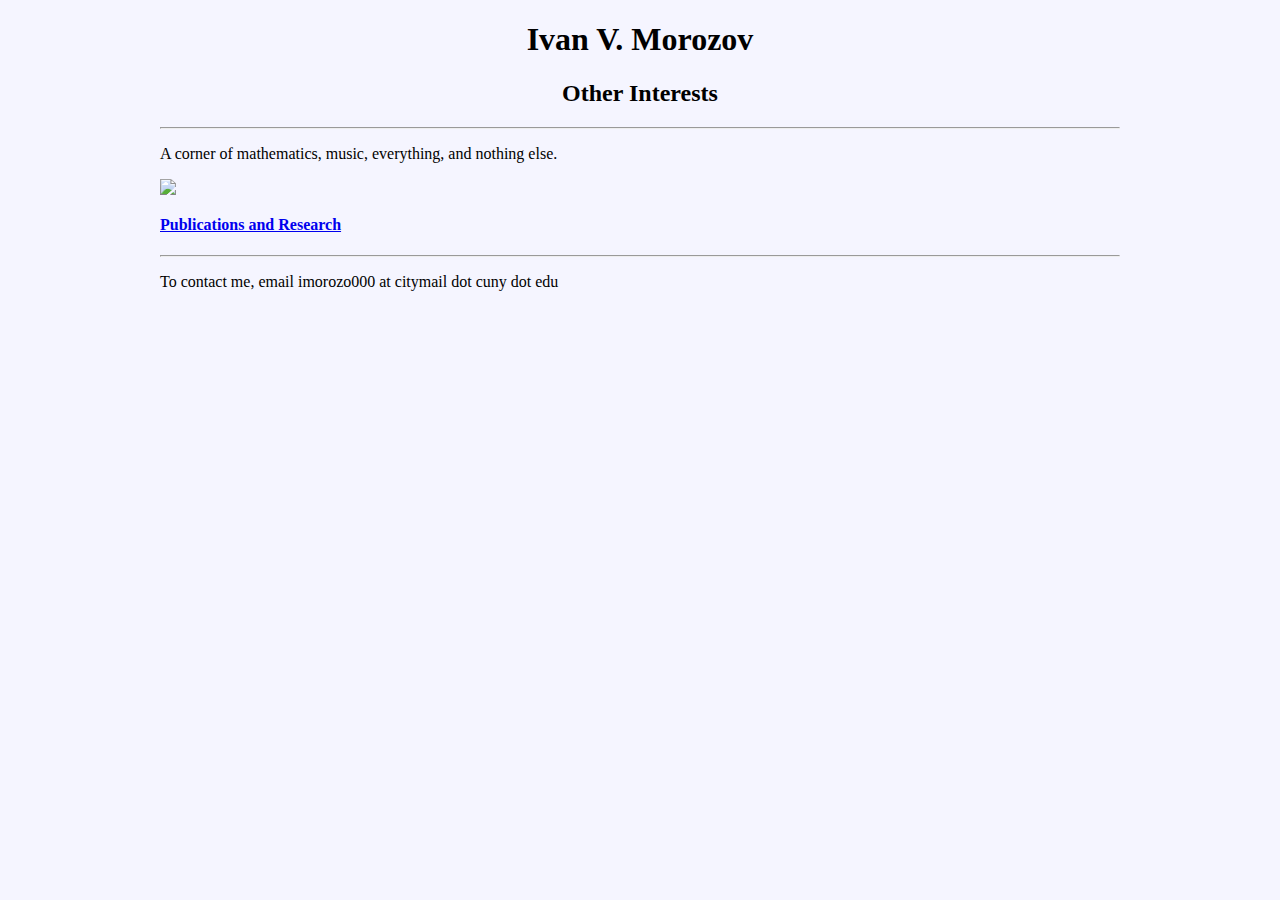
==== other.html @ fa692311 "Create other.html" ====
<!DOCTYPE html>
<html>
<head>
<link rel="stylesheet" href="styles.css">
</head>
<body>

<h1 align="center">Ivan V. Morozov</h1>
<h2 align="center">Other Interests</h3>
<hr>

<p>A corner of mathematics, music, everything, and nothing else.</p>

<img src="images/morin.png" width=200px>

<h4><a href="research.html">Publications and Research</a></h3>

<hr>

<p>To contact me, email imorozo000 at citymail dot cuny dot edu</p>

</body>
</html>
---- styles.css ----
body {
	width: 75%;
	margin: 0 auto;
	background-color: #F5F5FF;
	background-image: url(https://assets.onecompiler.app/434gzgq3g/43cksyabu/wallpaper.png);
	}

.img-container {
	float: left;
	padding: 5px;
	}

img, figcaption {
	display: table-row;
	}

.gap {
	margin-top: 1cm;
	}

.gop {
	margin-bottom: 1cm;
	}
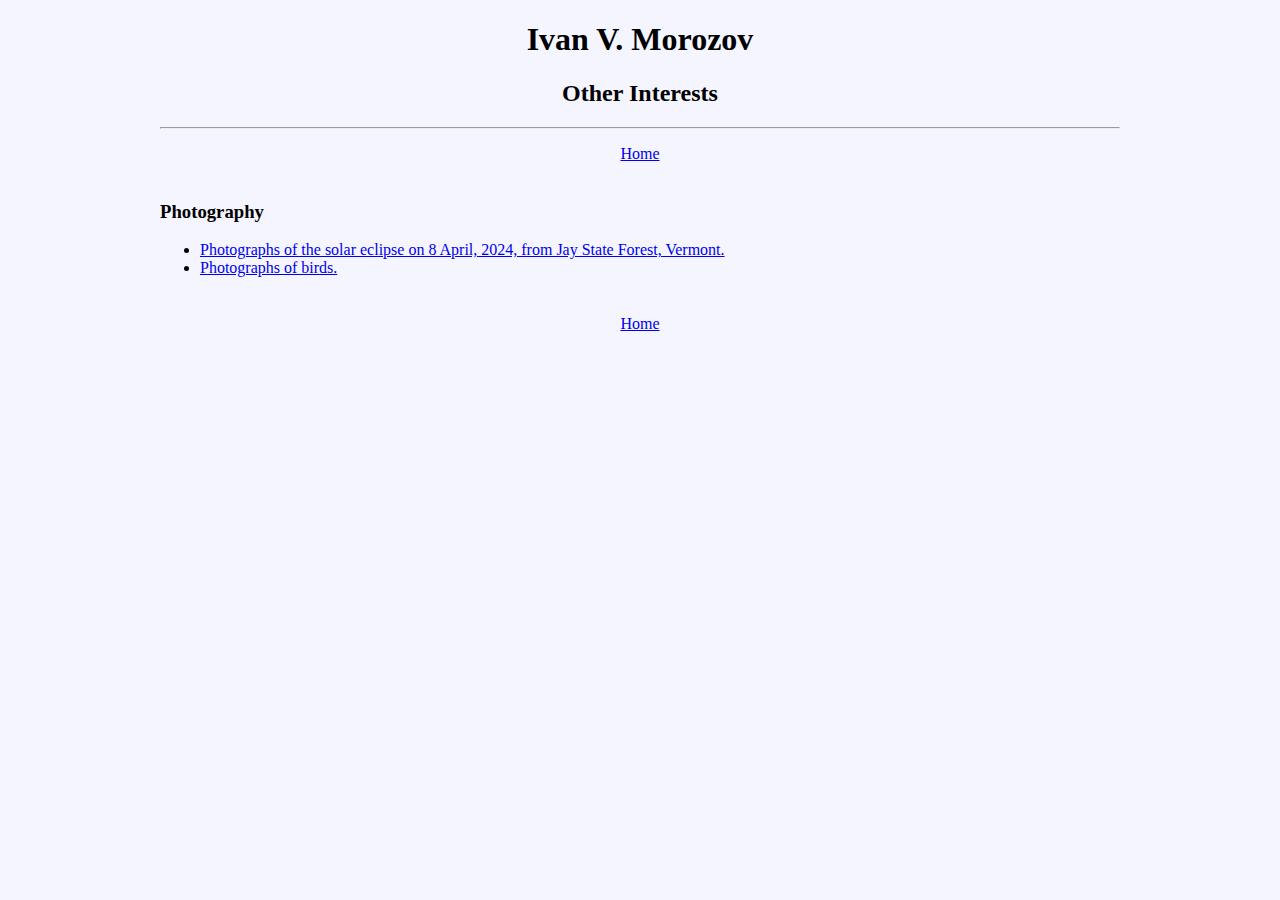
==== commit ce35384b: "Update other.html" ====
--- a/other.html
+++ b/other.html
@@ -9,15 +9,14 @@
 <h2 align="center">Other Interests</h3>
 <hr>
 
-<p>A corner of mathematics, music, everything, and nothing else.</p>
+<p align="center" class="gop"><a href="index.html">Home</a></p>
+<h3>Photography</h3>
+<ul>
+<li><a href="other/eclipse08042024.html">Photographs of the solar eclipse on 8 April, 2024, from Jay State Forest, Vermont.</a></li>
+<li><a href="other/birds.html">Photographs of birds.</a></li>
+</ul>
 
-<img src="images/morin.png" width=200px>
-
-<h4><a href="research.html">Publications and Research</a></h3>
-
-<hr>
-
-<p>To contact me, email imorozo000 at citymail dot cuny dot edu</p>
+<p align="center" class="gap"><a href="index.html">Home</a>
 
 </body>
 </html>
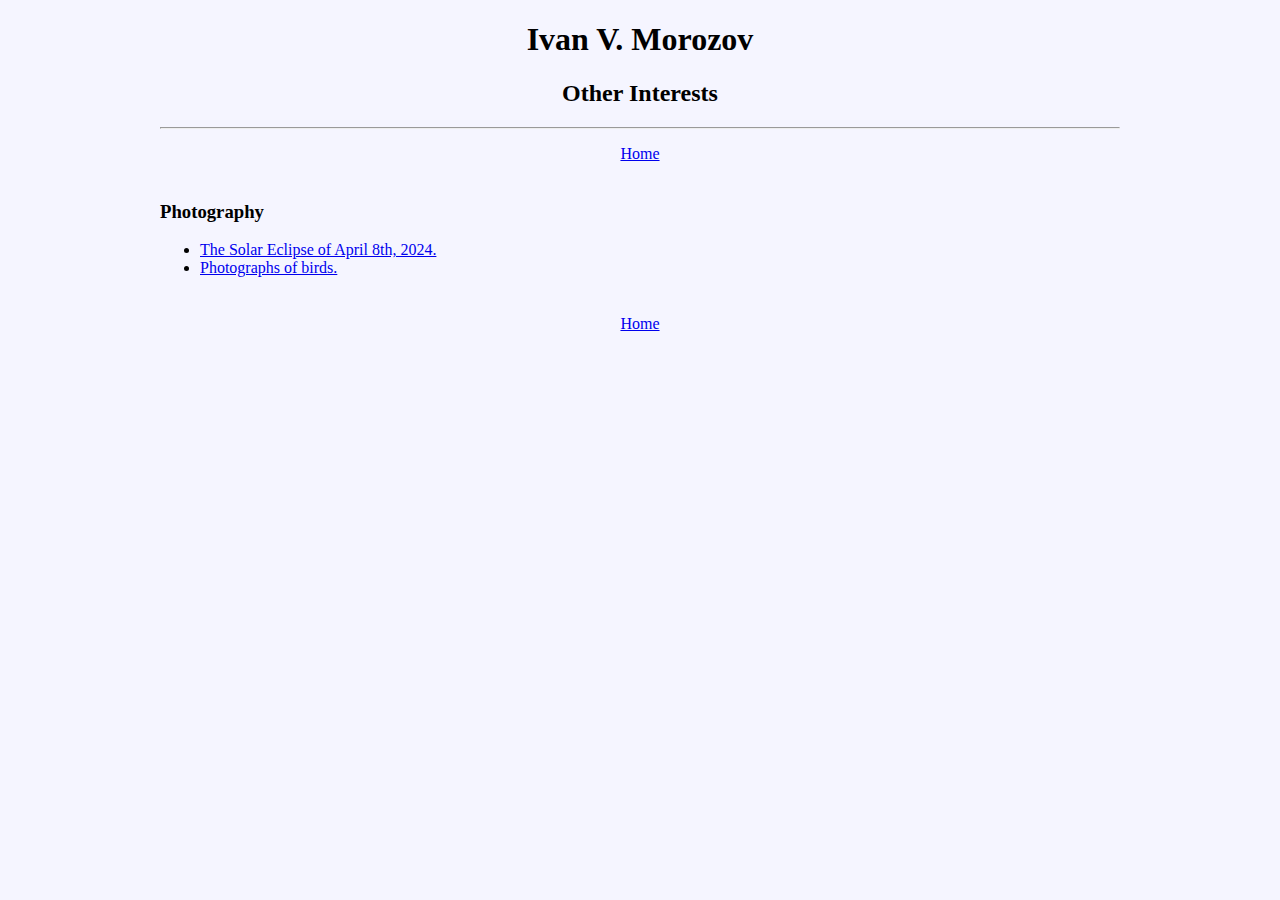
==== commit 9ad130a6: "Update other.html" ====
--- a/other.html
+++ b/other.html
@@ -12,7 +12,7 @@
 <p align="center" class="gop"><a href="index.html">Home</a></p>
 <h3>Photography</h3>
 <ul>
-<li><a href="other/eclipse08042024.html">Photographs of the solar eclipse on 8 April, 2024, from Jay State Forest, Vermont.</a></li>
+<li><a href="other/eclipse08042024.html">The Solar Eclipse of April 8th, 2024.</a></li>
 <li><a href="other/birds.html">Photographs of birds.</a></li>
 </ul>
 
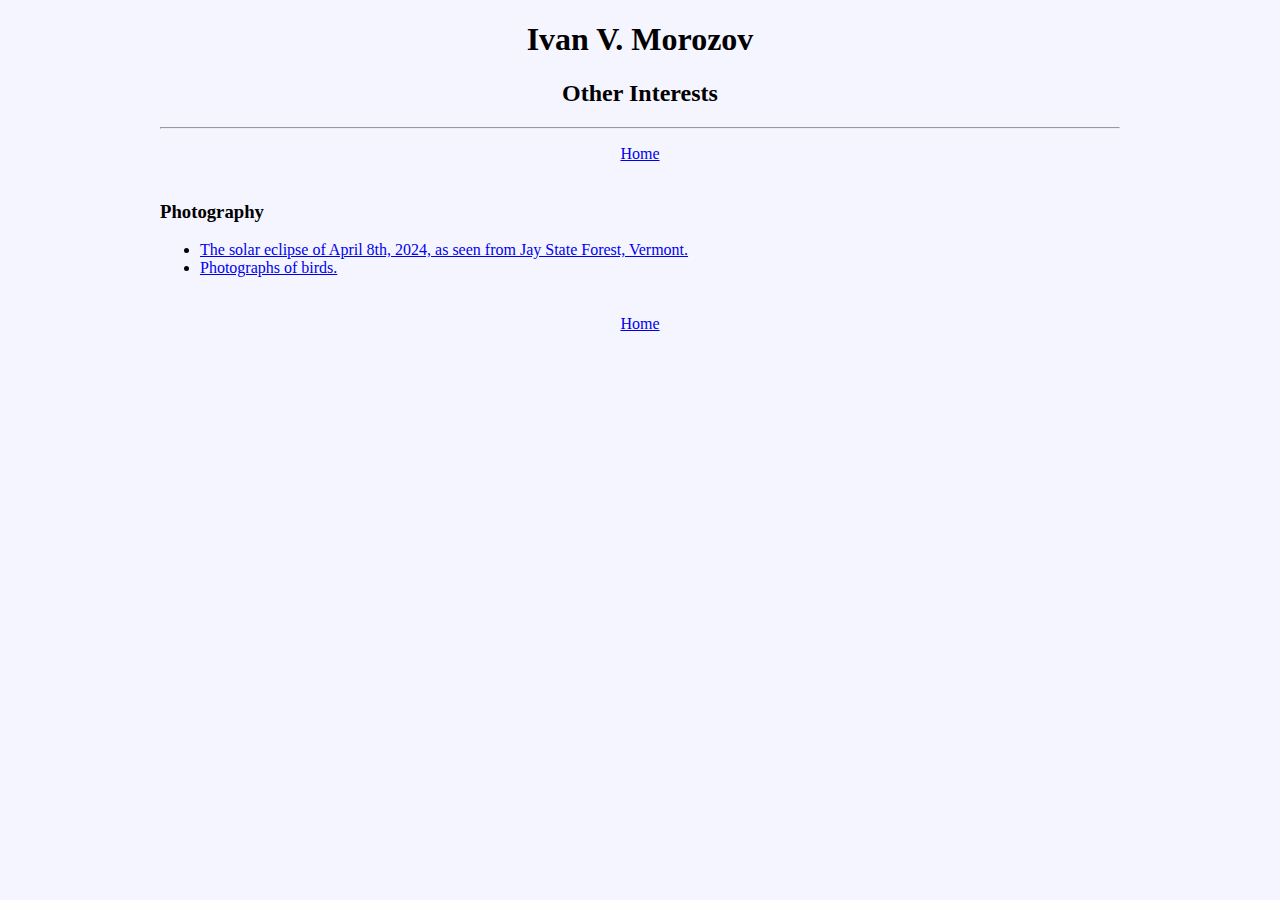
==== commit bb412093: "Update other.html" ====
--- a/other.html
+++ b/other.html
@@ -12,7 +12,7 @@
 <p align="center" class="gop"><a href="index.html">Home</a></p>
 <h3>Photography</h3>
 <ul>
-<li><a href="other/eclipse08042024.html">The Solar Eclipse of April 8th, 2024.</a></li>
+<li><a href="other/eclipse08042024.html">The solar eclipse of April 8th, 2024, as seen from Jay State Forest, Vermont.</a></li>
 <li><a href="other/birds.html">Photographs of birds.</a></li>
 </ul>
 
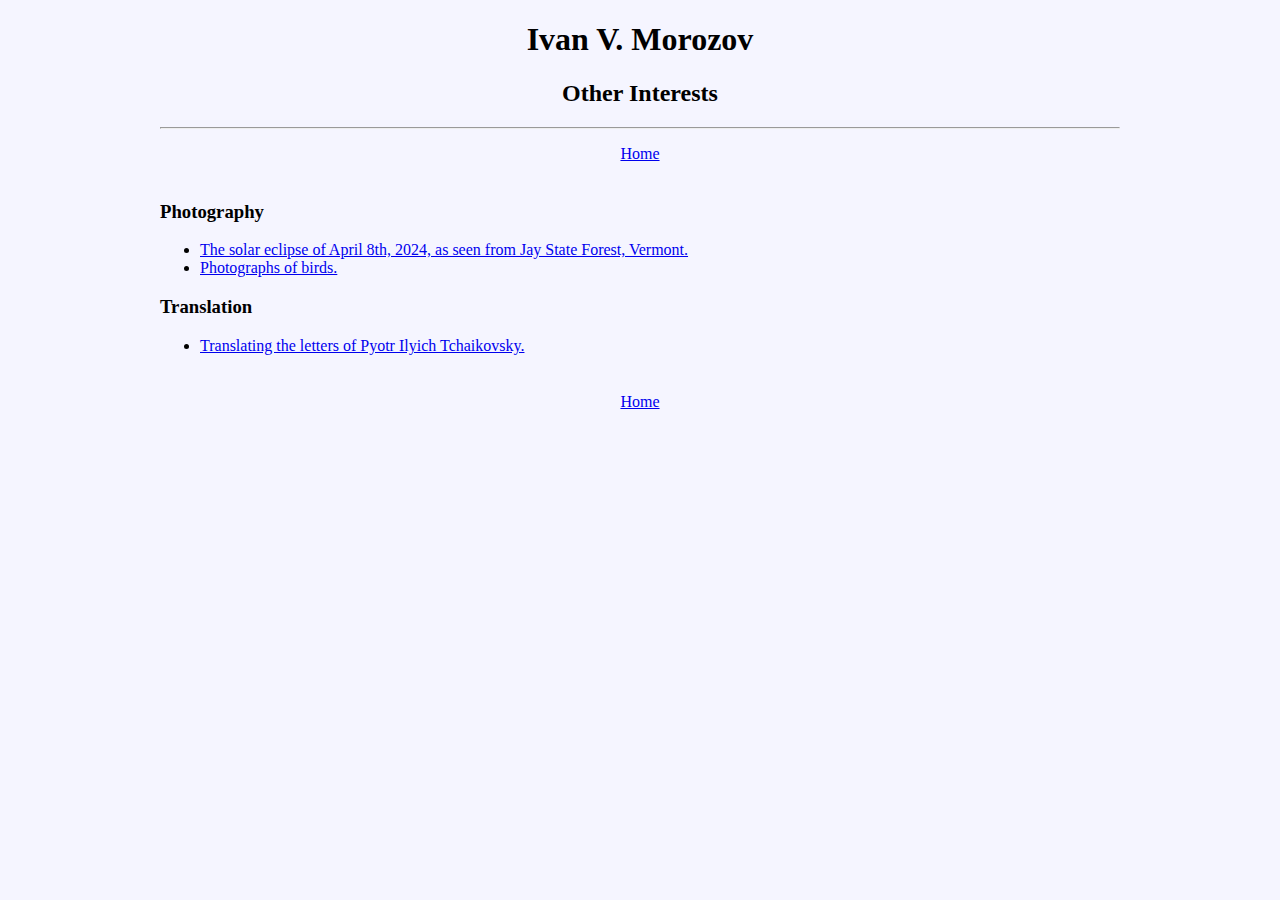
==== commit a091c1ae: "Update other.html" ====
--- a/other.html
+++ b/other.html
@@ -15,6 +15,10 @@
 <li><a href="other/eclipse08042024.html">The solar eclipse of April 8th, 2024, as seen from Jay State Forest, Vermont.</a></li>
 <li><a href="other/birds.html">Photographs of birds.</a></li>
 </ul>
+<h3>Translation</h3>
+<ul>
+<li><a href="other/tchaikovsky.html">Translating the letters of Pyotr Ilyich Tchaikovsky.</a></li></li>
+</ul>
 
 <p align="center" class="gap"><a href="index.html">Home</a>
 
--- a/styles.css
+++ b/styles.css
@@ -3,15 +3,6 @@
 	margin: 0 auto;
 	background-color: #F5F5FF;
 	background-image: url(https://assets.onecompiler.app/434gzgq3g/43cksyabu/wallpaper.png);
-	}
-
-.img-container {
-	float: left;
-	padding: 5px;
-	}
-
-img, figcaption {
-	display: table-row;
 	}
 
 .gap {
@@ -21,3 +12,7 @@
 .gop {
 	margin-bottom: 1cm;
 	}
+
+div.a {
+  text-indent: 1em;
+}
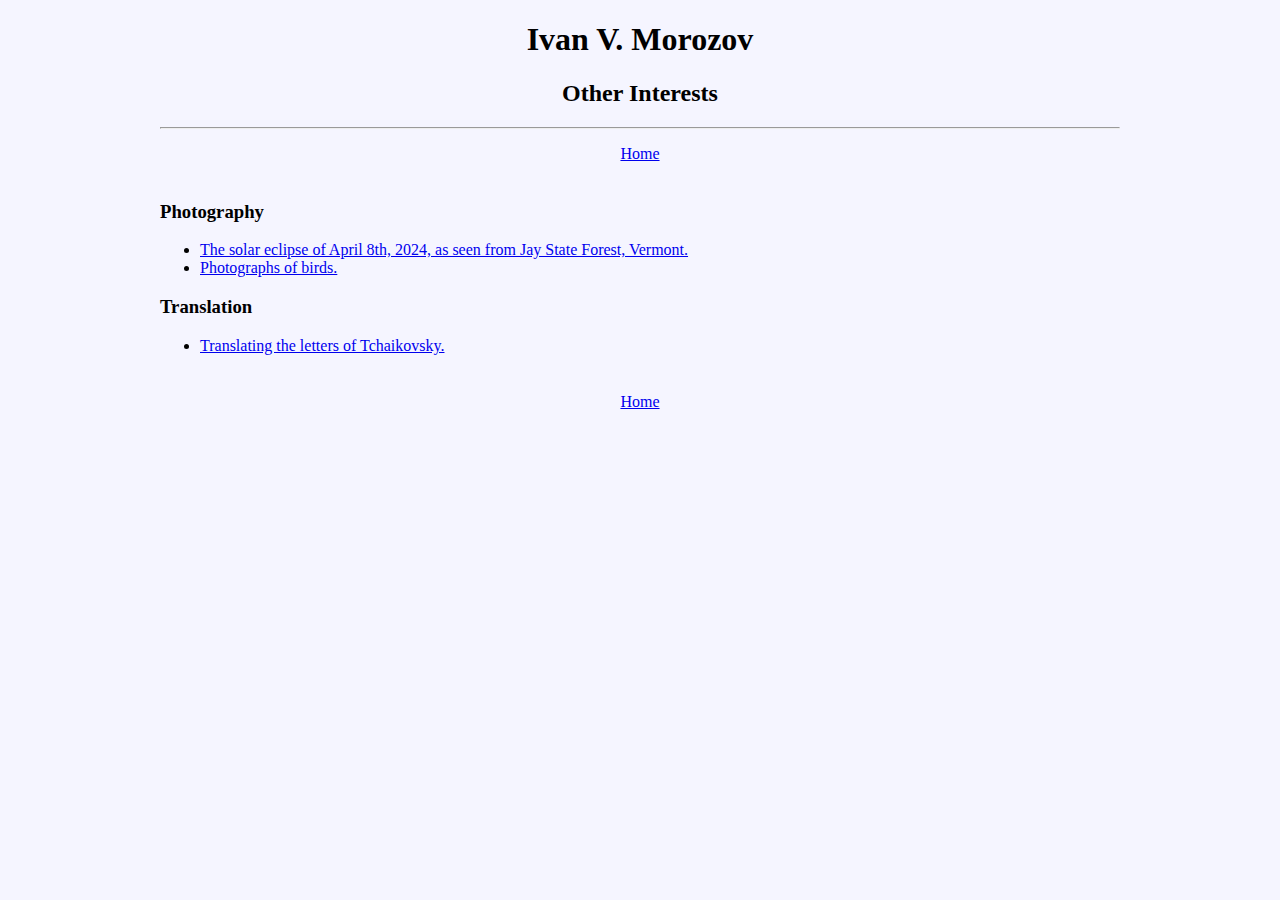
==== commit 1f8e7535: "Update other.html" ====
--- a/other.html
+++ b/other.html
@@ -17,7 +17,7 @@
 </ul>
 <h3>Translation</h3>
 <ul>
-<li><a href="other/tchaikovsky.html">Translating the letters of Pyotr Ilyich Tchaikovsky.</a></li></li>
+<li><a href="other/tchaikovsky.html">Translating the letters of Tchaikovsky.</a></li></li>
 </ul>
 
 <p align="center" class="gap"><a href="index.html">Home</a>
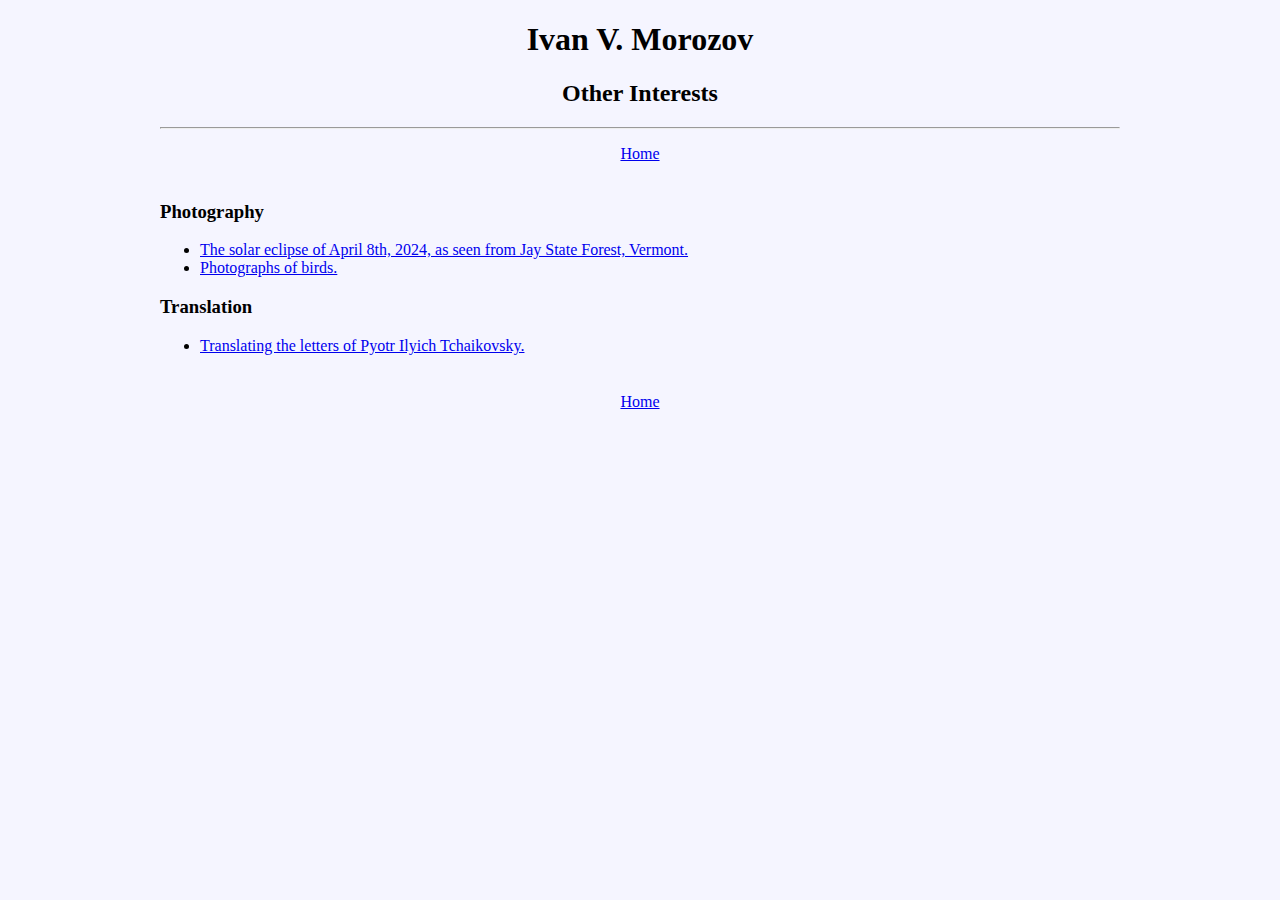
==== commit 6962872e: "Update other.html" ====
--- a/other.html
+++ b/other.html
@@ -17,7 +17,7 @@
 </ul>
 <h3>Translation</h3>
 <ul>
-<li><a href="other/tchaikovsky.html">Translating the letters of Tchaikovsky.</a></li></li>
+<li><a href="other/tchaikovsky.html">Translating the letters of Pyotr Ilyich Tchaikovsky.</a></li></li>
 </ul>
 
 <p align="center" class="gap"><a href="index.html">Home</a>
